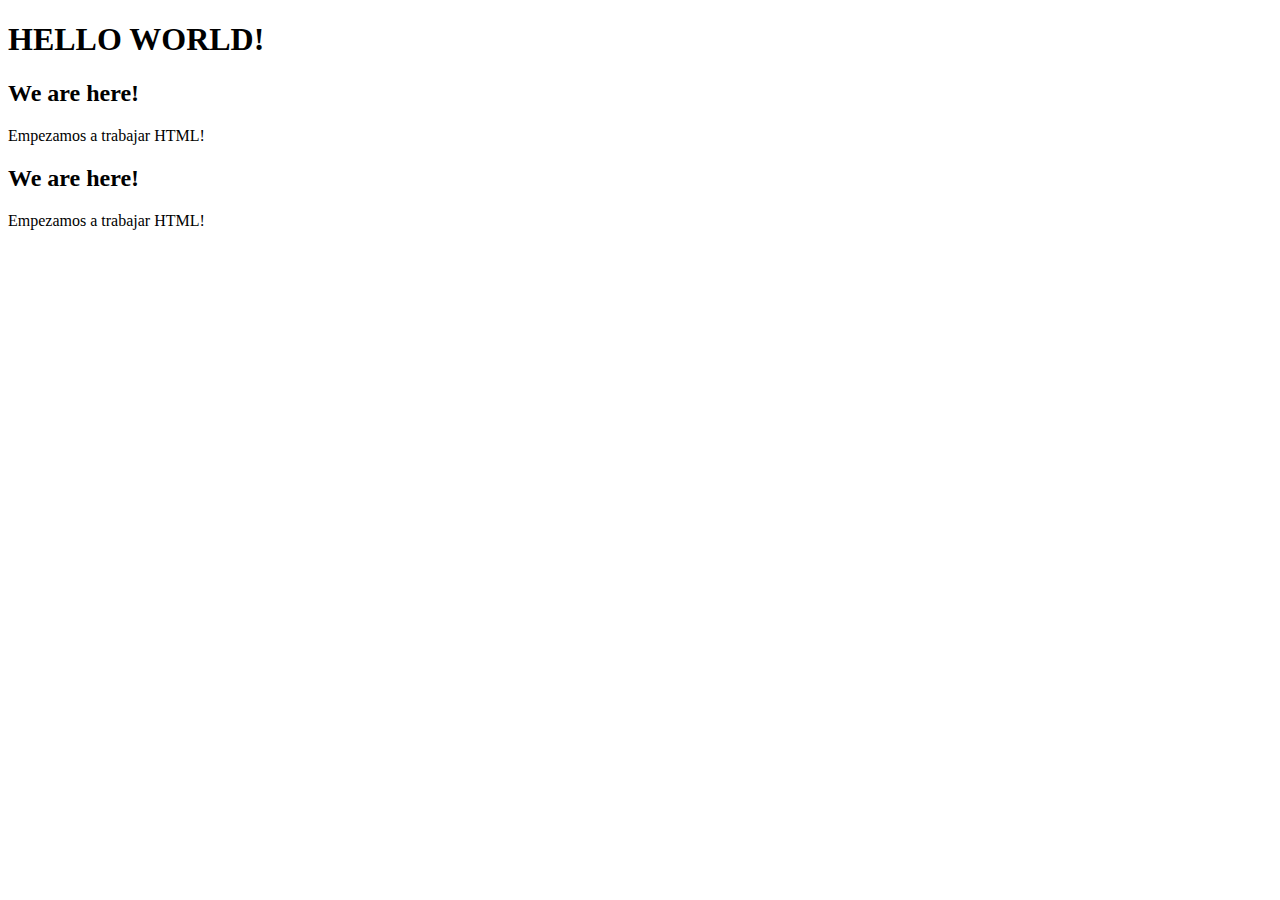
==== Html/index.html @ a5221a08 "aaaaaa" ====
<!DOCTYPE html>
<html>
    <head>
        <title>Mi primera página WEB.</title>
        <link rel="icon" type="image/x-icon" href="/imatges/Pere.jpeg" />
    </head>
    <body>
        <header>
            <h1>HELLO WORLD!</h1>
            <h2>We are here!</h2>
            <p>Empezamos a trabajar HTML!</p>
        </header>
        <h2>We are here!</h2>
        <p>Empezamos a trabajar HTML!</p>
        </body>
</html>
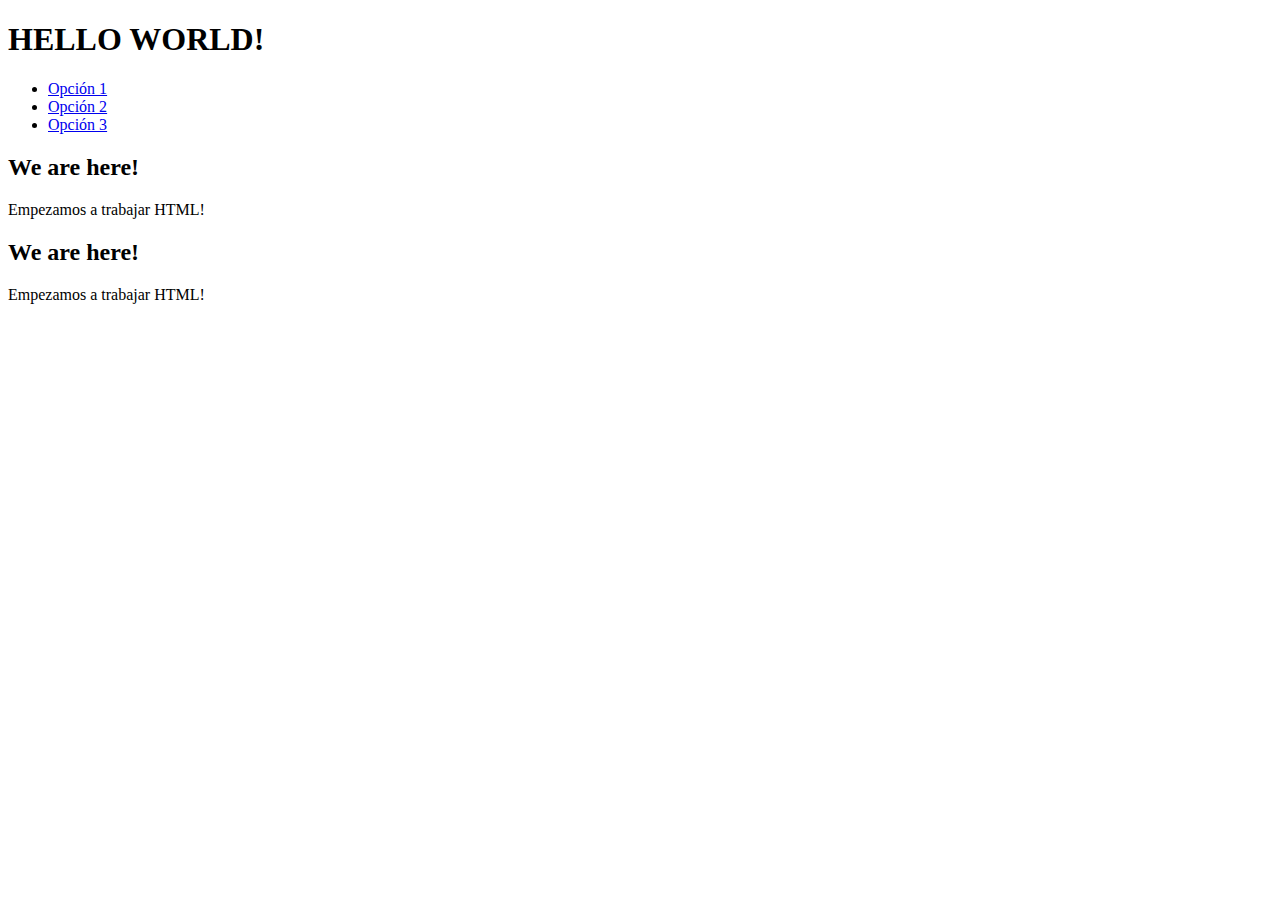
==== commit cecb15a2: "frjrjrrjrj" ====
--- a/Html/index.html
+++ b/Html/index.html
@@ -2,11 +2,18 @@
 <html>
     <head>
         <title>Mi primera página WEB.</title>
-        <link rel="icon" type="image/x-icon" href="/imatges/Pere.jpeg" />
+        <link rel="icon" type="image/x-icon" href="Escriptori/DADES/Oriol Ganzinelli/M04/Html/imatges/Pere.jpeg" />
     </head>
     <body>
         <header>
             <h1>HELLO WORLD!</h1>
+            <nav>
+                <ul>
+                    <li><a href="www.itb.cat" target=" blank">Opción 1</a></li>
+                    <li><a href="www.stackoverflow.com" target=" blank">Opción 2</a></li>
+                    <li><a href="www.android.com" target=" blank">Opción 3</a></li>
+                </ul>
+            </nav>
             <h2>We are here!</h2>
             <p>Empezamos a trabajar HTML!</p>
         </header>
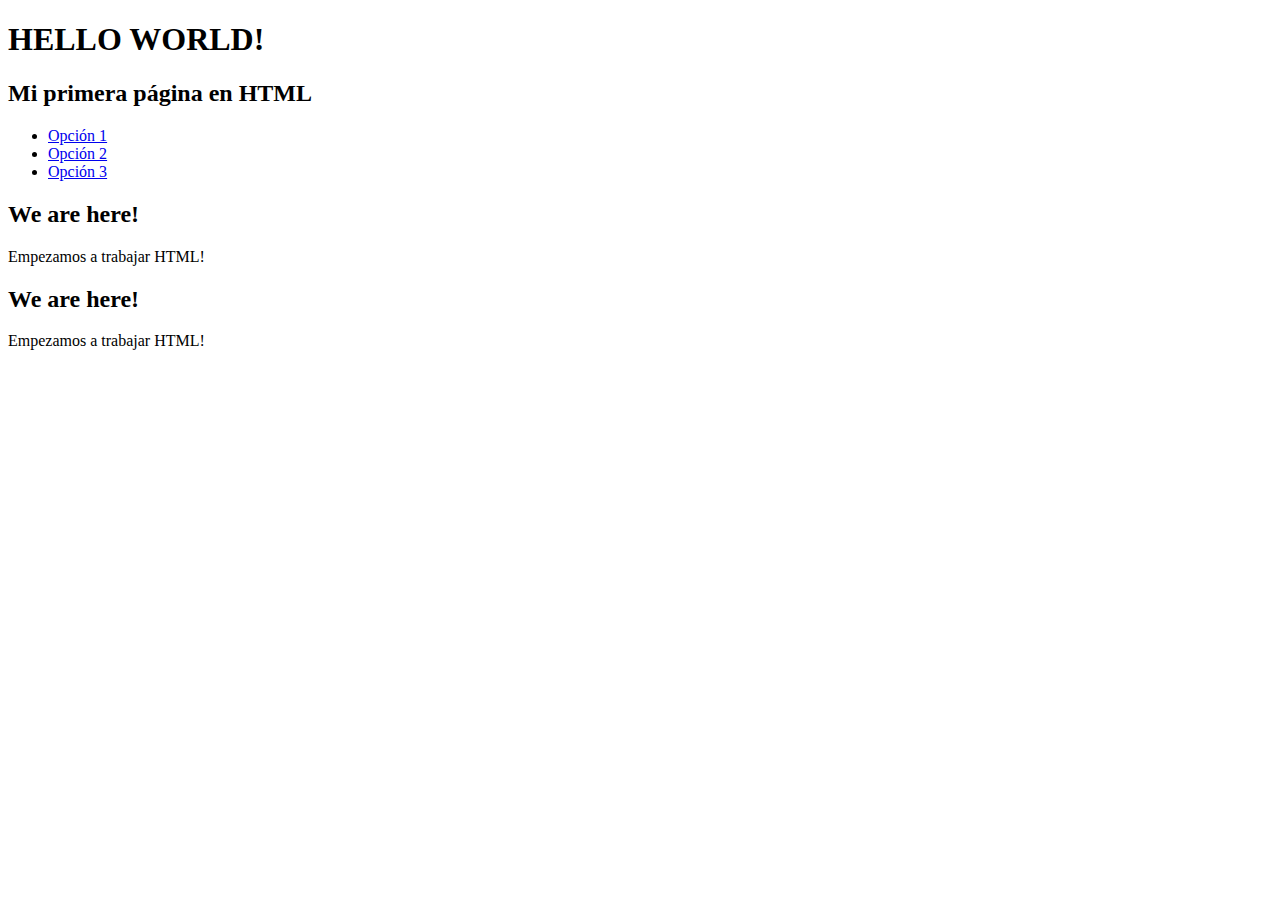
==== commit 949293b5: "hola" ====
--- a/Html/index.html
+++ b/Html/index.html
@@ -7,6 +7,7 @@
     <body>
         <header>
             <h1>HELLO WORLD!</h1>
+            <h2>Mi primera página en HTML</h2>
             <nav>
                 <ul>
                     <li><a href="www.itb.cat" target=" blank">Opción 1</a></li>
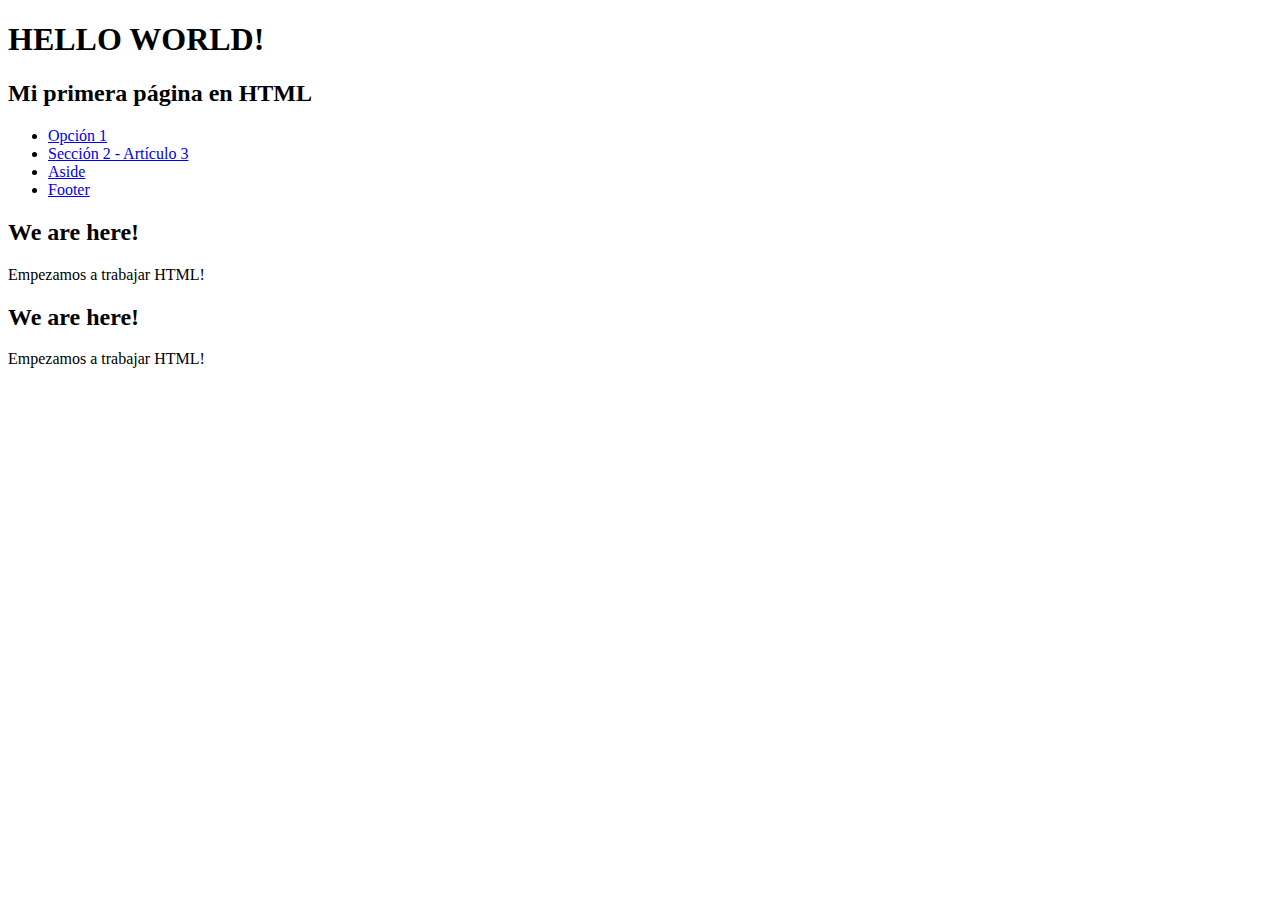
==== commit d5a847e8: "holaaa 2" ====
--- a/Html/index.html
+++ b/Html/index.html
@@ -11,8 +11,9 @@
             <nav>
                 <ul>
                     <li><a href="www.itb.cat" target=" blank">Opción 1</a></li>
-                    <li><a href="www.stackoverflow.com" target=" blank">Opción 2</a></li>
-                    <li><a href="www.android.com" target=" blank">Opción 3</a></li>
+                    <li><a href="www.stackoverflow.com" target=" blank">Sección 2 - Artículo 3</a></li>
+                    <li><a href="www.android.com" target=" blank">Aside</a></li>
+                    <li><a href="www.android.com" target=" blank">Footer</a></li>
                 </ul>
             </nav>
             <h2>We are here!</h2>
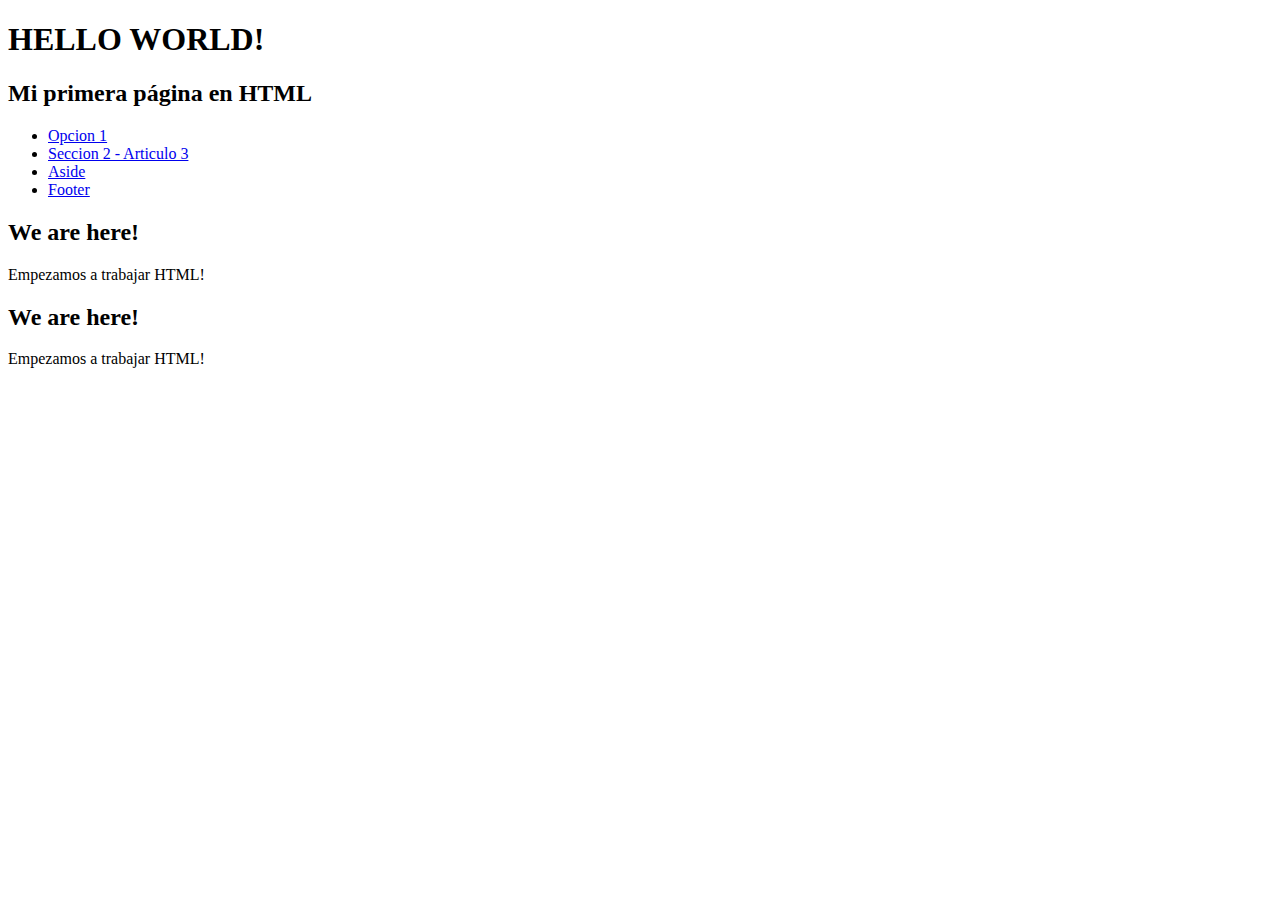
==== commit cbcbfe66: "holaaa 3" ====
--- a/Html/index.html
+++ b/Html/index.html
@@ -10,8 +10,8 @@
             <h2>Mi primera página en HTML</h2>
             <nav>
                 <ul>
-                    <li><a href="www.itb.cat" target=" blank">Opción 1</a></li>
-                    <li><a href="www.stackoverflow.com" target=" blank">Sección 2 - Artículo 3</a></li>
+                    <li><a href="www.itb.cat" target=" blank">Opcion 1</a></li>
+                    <li><a href="www.stackoverflow.com" target=" blank">Seccion 2 - Articulo 3</a></li>
                     <li><a href="www.android.com" target=" blank">Aside</a></li>
                     <li><a href="www.android.com" target=" blank">Footer</a></li>
                 </ul>
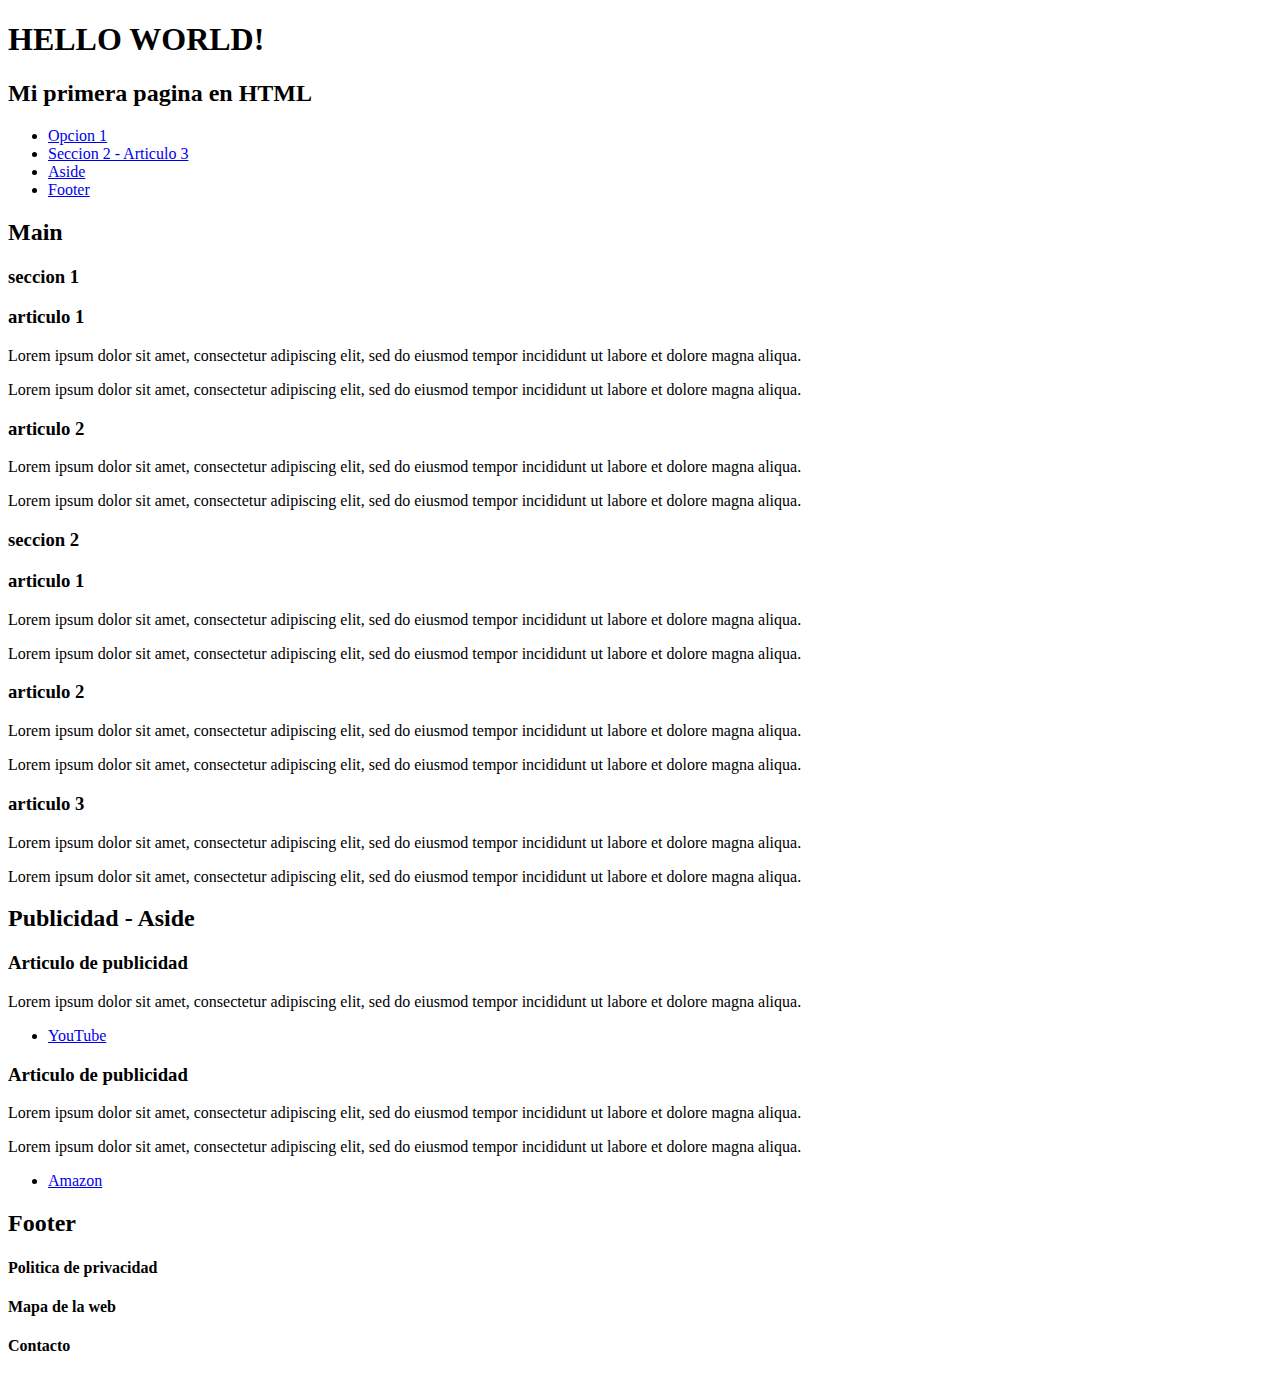
==== commit f493653c: "holaaaaaaa" ====
--- a/Html/index.html
+++ b/Html/index.html
@@ -7,7 +7,7 @@
     <body>
         <header>
             <h1>HELLO WORLD!</h1>
-            <h2>Mi primera página en HTML</h2>
+            <h2>Mi primera pagina en HTML</h2>
             <nav>
                 <ul>
                     <li><a href="www.itb.cat" target=" blank">Opcion 1</a></li>
@@ -16,10 +16,51 @@
                     <li><a href="www.android.com" target=" blank">Footer</a></li>
                 </ul>
             </nav>
-            <h2>We are here!</h2>
-            <p>Empezamos a trabajar HTML!</p>
+            <h2>Main</h2>
+            <h3>seccion 1</h3>
+            <h3>articulo 1</h3>
+            <p>Lorem ipsum dolor sit amet, consectetur adipiscing elit, sed do eiusmod tempor incididunt ut labore et dolore magna aliqua.</p>
+            <p>Lorem ipsum dolor sit amet, consectetur adipiscing elit, sed do eiusmod tempor incididunt ut labore et dolore magna aliqua.</p>
+
+            <h3>articulo 2</h3>
+            <p>Lorem ipsum dolor sit amet, consectetur adipiscing elit, sed do eiusmod tempor incididunt ut labore et dolore magna aliqua.</p>
+            <p>Lorem ipsum dolor sit amet, consectetur adipiscing elit, sed do eiusmod tempor incididunt ut labore et dolore magna aliqua.</p>
+
+            <h3>seccion 2</h3>
+            <h3>articulo 1</h3>
+            <p>Lorem ipsum dolor sit amet, consectetur adipiscing elit, sed do eiusmod tempor incididunt ut labore et dolore magna aliqua.</p>
+            <p>Lorem ipsum dolor sit amet, consectetur adipiscing elit, sed do eiusmod tempor incididunt ut labore et dolore magna aliqua.</p>
+
+            <h3>articulo 2</h3>
+            <p>Lorem ipsum dolor sit amet, consectetur adipiscing elit, sed do eiusmod tempor incididunt ut labore et dolore magna aliqua.</p>
+            <p>Lorem ipsum dolor sit amet, consectetur adipiscing elit, sed do eiusmod tempor incididunt ut labore et dolore magna aliqua.</p>
+
+            <h3>articulo 3</h3>
+            <p>Lorem ipsum dolor sit amet, consectetur adipiscing elit, sed do eiusmod tempor incididunt ut labore et dolore magna aliqua.</p>
+            <p>Lorem ipsum dolor sit amet, consectetur adipiscing elit, sed do eiusmod tempor incididunt ut labore et dolore magna aliqua.</p>
+
+            <h2>Publicidad - Aside</h2>
+            <h3>Articulo de publicidad</h3>
+            <p>Lorem ipsum dolor sit amet, consectetur adipiscing elit, sed do eiusmod tempor incididunt ut labore et dolore magna aliqua.</p>
+            <nav>
+                <ul>
+                    <li><a href="www.youtube.com" target=" blank">YouTube</a></li>
+                </ul>
+            </nav>
+
+            <h3>Articulo de publicidad</h3>
+            <p>Lorem ipsum dolor sit amet, consectetur adipiscing elit, sed do eiusmod tempor incididunt ut labore et dolore magna aliqua.</p>
+            <p>Lorem ipsum dolor sit amet, consectetur adipiscing elit, sed do eiusmod tempor incididunt ut labore et dolore magna aliqua.</p>
+            <nav>
+                <ul>
+                    <li><a href="www.amazon.com" target=" blank">Amazon</a></li>
+                </ul>
+            </nav>
+
+            <h2>Footer</h2>
+            <h4>Politica de privacidad</h4>
+            <h4>Mapa de la web</h4>
+            <h4>Contacto</h4>
         </header>
-        <h2>We are here!</h2>
-        <p>Empezamos a trabajar HTML!</p>
         </body>
 </html>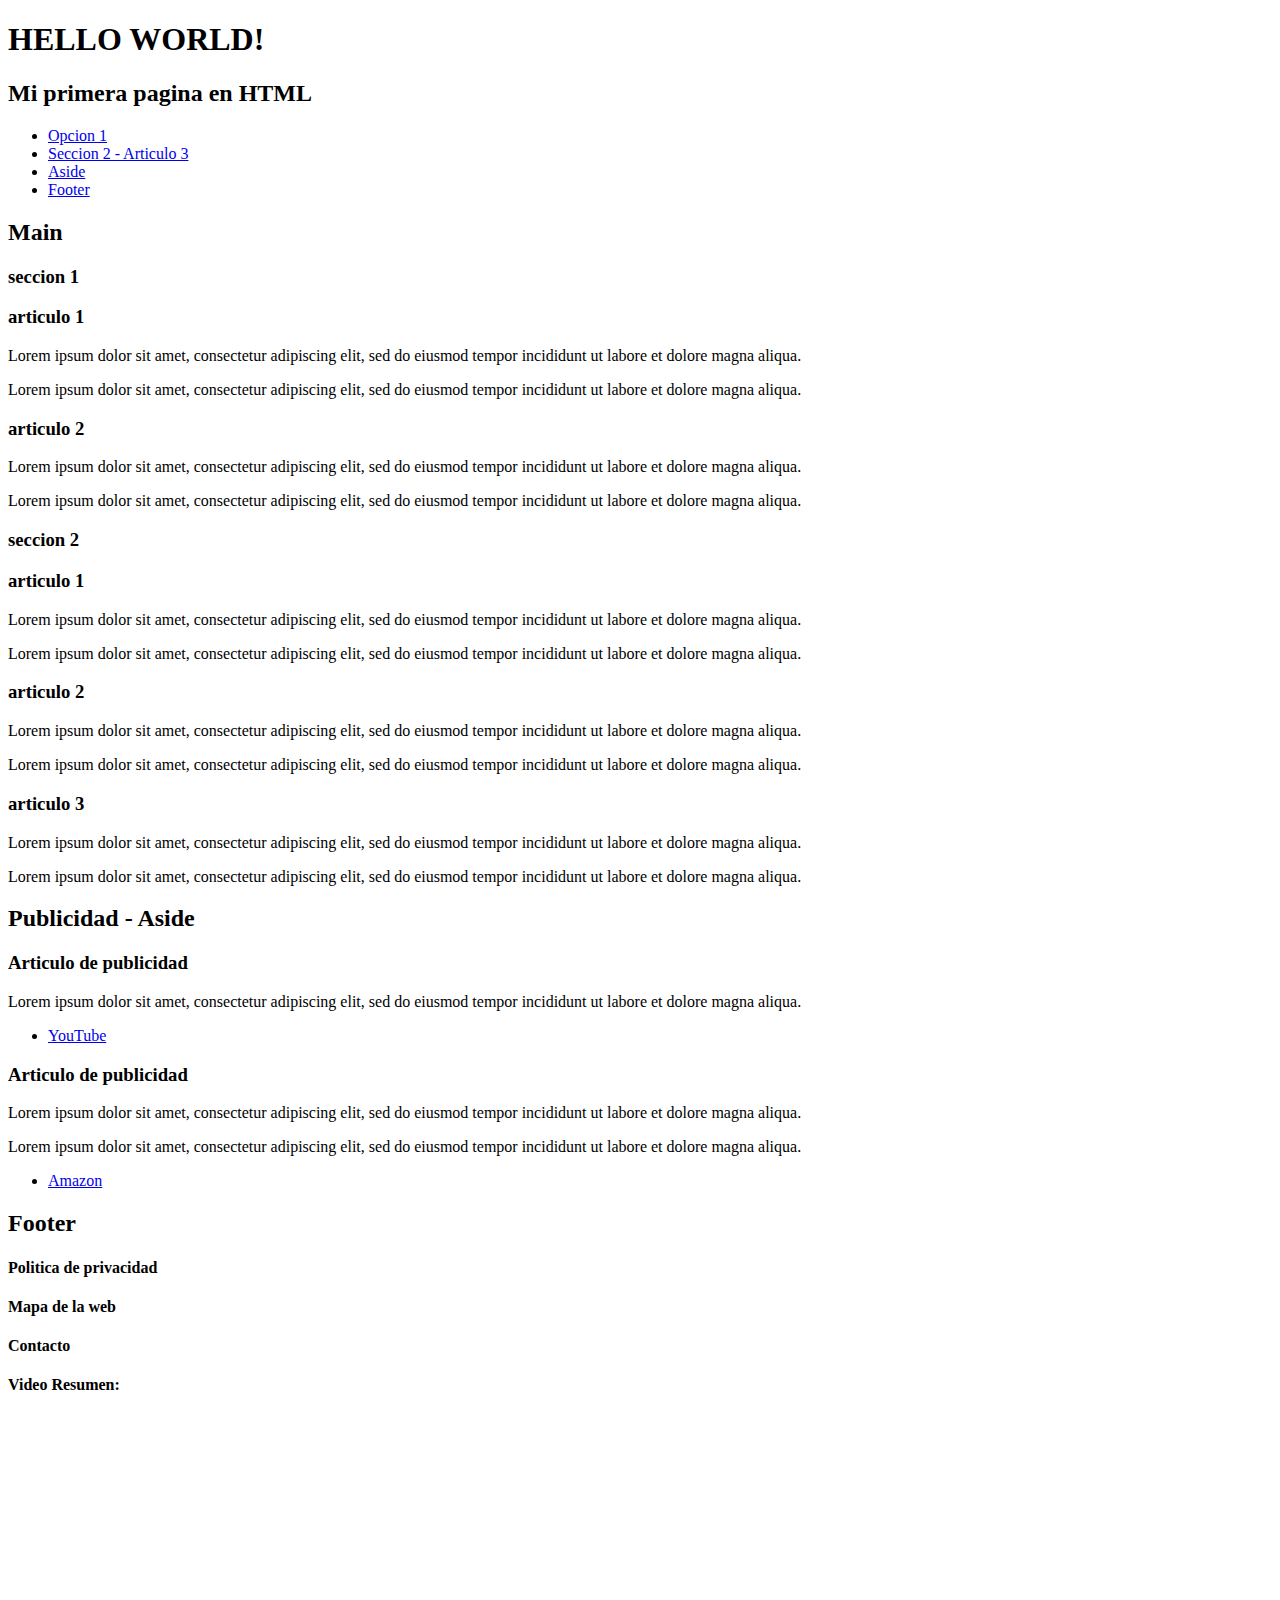
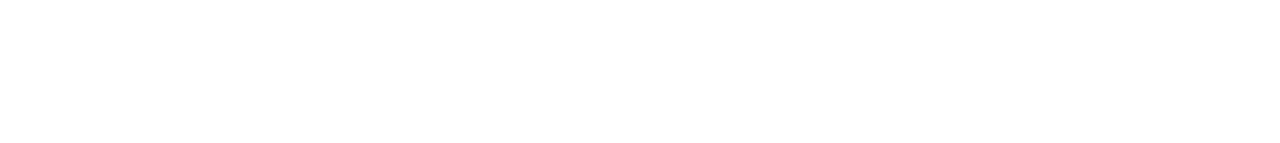
==== commit ffb8e13c: "final?" ====
--- a/Html/index.html
+++ b/Html/index.html
@@ -6,61 +6,68 @@
     </head>
     <body>
         <header>
-            <h1>HELLO WORLD!</h1>
-            <h2>Mi primera pagina en HTML</h2>
-            <nav>
-                <ul>
-                    <li><a href="www.itb.cat" target=" blank">Opcion 1</a></li>
-                    <li><a href="www.stackoverflow.com" target=" blank">Seccion 2 - Articulo 3</a></li>
-                    <li><a href="www.android.com" target=" blank">Aside</a></li>
-                    <li><a href="www.android.com" target=" blank">Footer</a></li>
-                </ul>
-            </nav>
-            <h2>Main</h2>
-            <h3>seccion 1</h3>
-            <h3>articulo 1</h3>
-            <p>Lorem ipsum dolor sit amet, consectetur adipiscing elit, sed do eiusmod tempor incididunt ut labore et dolore magna aliqua.</p>
-            <p>Lorem ipsum dolor sit amet, consectetur adipiscing elit, sed do eiusmod tempor incididunt ut labore et dolore magna aliqua.</p>
+            <article>
+                <h1>HELLO WORLD!</h1>
+                <h2>Mi primera pagina en HTML</h2>
+                <nav>
+                    <ul>
+                        <li><a href="www.itb.cat" target=" blank">Opcion 1</a></li>
+                        <li><a href="www.stackoverflow.com" target=" blank">Seccion 2 - Articulo 3</a></li>
+                        <li><a href="www.android.com" target=" blank">Aside</a></li>
+                        <li><a href="https://ibaillanos.tv/" target=" blank">Footer</a></li>
+                    </ul>
+                </nav>
+                <h2>Main</h2>
+                <h3>seccion 1</h3>
+                <h3>articulo 1</h3>
+                <p>Lorem ipsum dolor sit amet, consectetur adipiscing elit, sed do eiusmod tempor incididunt ut labore et dolore magna aliqua.</p>
+                <p>Lorem ipsum dolor sit amet, consectetur adipiscing elit, sed do eiusmod tempor incididunt ut labore et dolore magna aliqua.</p>
 
-            <h3>articulo 2</h3>
-            <p>Lorem ipsum dolor sit amet, consectetur adipiscing elit, sed do eiusmod tempor incididunt ut labore et dolore magna aliqua.</p>
-            <p>Lorem ipsum dolor sit amet, consectetur adipiscing elit, sed do eiusmod tempor incididunt ut labore et dolore magna aliqua.</p>
+                <h3>articulo 2</h3>
+                <p>Lorem ipsum dolor sit amet, consectetur adipiscing elit, sed do eiusmod tempor incididunt ut labore et dolore magna aliqua.</p>
+                <p>Lorem ipsum dolor sit amet, consectetur adipiscing elit, sed do eiusmod tempor incididunt ut labore et dolore magna aliqua.</p>
 
-            <h3>seccion 2</h3>
-            <h3>articulo 1</h3>
-            <p>Lorem ipsum dolor sit amet, consectetur adipiscing elit, sed do eiusmod tempor incididunt ut labore et dolore magna aliqua.</p>
-            <p>Lorem ipsum dolor sit amet, consectetur adipiscing elit, sed do eiusmod tempor incididunt ut labore et dolore magna aliqua.</p>
+                <h3>seccion 2</h3>
+                <h3>articulo 1</h3>
+                <p>Lorem ipsum dolor sit amet, consectetur adipiscing elit, sed do eiusmod tempor incididunt ut labore et dolore magna aliqua.</p>
+                <p>Lorem ipsum dolor sit amet, consectetur adipiscing elit, sed do eiusmod tempor incididunt ut labore et dolore magna aliqua.</p>
 
-            <h3>articulo 2</h3>
-            <p>Lorem ipsum dolor sit amet, consectetur adipiscing elit, sed do eiusmod tempor incididunt ut labore et dolore magna aliqua.</p>
-            <p>Lorem ipsum dolor sit amet, consectetur adipiscing elit, sed do eiusmod tempor incididunt ut labore et dolore magna aliqua.</p>
+                <h3>articulo 2</h3>
+                <p>Lorem ipsum dolor sit amet, consectetur adipiscing elit, sed do eiusmod tempor incididunt ut labore et dolore magna aliqua.</p>
+                <p>Lorem ipsum dolor sit amet, consectetur adipiscing elit, sed do eiusmod tempor incididunt ut labore et dolore magna aliqua.</p>
 
-            <h3>articulo 3</h3>
-            <p>Lorem ipsum dolor sit amet, consectetur adipiscing elit, sed do eiusmod tempor incididunt ut labore et dolore magna aliqua.</p>
-            <p>Lorem ipsum dolor sit amet, consectetur adipiscing elit, sed do eiusmod tempor incididunt ut labore et dolore magna aliqua.</p>
+                <h3>articulo 3</h3>
+                <p>Lorem ipsum dolor sit amet, consectetur adipiscing elit, sed do eiusmod tempor incididunt ut labore et dolore magna aliqua.</p>
+                <p>Lorem ipsum dolor sit amet, consectetur adipiscing elit, sed do eiusmod tempor incididunt ut labore et dolore magna aliqua.</p>
 
-            <h2>Publicidad - Aside</h2>
-            <h3>Articulo de publicidad</h3>
-            <p>Lorem ipsum dolor sit amet, consectetur adipiscing elit, sed do eiusmod tempor incididunt ut labore et dolore magna aliqua.</p>
-            <nav>
-                <ul>
-                    <li><a href="www.youtube.com" target=" blank">YouTube</a></li>
-                </ul>
-            </nav>
+                <h2>Publicidad - Aside</h2>
+                <h3>Articulo de publicidad</h3>
+                <p>Lorem ipsum dolor sit amet, consectetur adipiscing elit, sed do eiusmod tempor incididunt ut labore et dolore magna aliqua.</p>
+                <nav>
+                    <ul>
+                        <li><a href="https://www.youtube.com/" target=" blank">YouTube</a></li>
+                    </ul>
+                </nav>
 
-            <h3>Articulo de publicidad</h3>
-            <p>Lorem ipsum dolor sit amet, consectetur adipiscing elit, sed do eiusmod tempor incididunt ut labore et dolore magna aliqua.</p>
-            <p>Lorem ipsum dolor sit amet, consectetur adipiscing elit, sed do eiusmod tempor incididunt ut labore et dolore magna aliqua.</p>
-            <nav>
-                <ul>
-                    <li><a href="www.amazon.com" target=" blank">Amazon</a></li>
-                </ul>
-            </nav>
+                <h3>Articulo de publicidad</h3>
+                <p>Lorem ipsum dolor sit amet, consectetur adipiscing elit, sed do eiusmod tempor incididunt ut labore et dolore magna aliqua.</p>
+                <p>Lorem ipsum dolor sit amet, consectetur adipiscing elit, sed do eiusmod tempor incididunt ut labore et dolore magna aliqua.</p>
+                <nav>
+                    <ul>
+                        <li><a href="https://www.amazon.es/" target=" blank">Amazon</a></li>
+                    </ul>
+                </nav>
 
-            <h2>Footer</h2>
-            <h4>Politica de privacidad</h4>
-            <h4>Mapa de la web</h4>
-            <h4>Contacto</h4>
+                <h2>Footer</h2>
+                <h4>Politica de privacidad</h4>
+                <h4>Mapa de la web</h4>
+                <h4>Contacto</h4>
+            </article>
         </header>
         </body>
+        <footer>
+            <article>
+                <h4>Video Resumen:</h4>
+                <iframe width="560" height="315" src="https://www.youtube.com/embed/LzMP79DSDCQ?si=yuG4FpoBYIUqOjo-" title="YouTube video player" frameborder="0" allow="accelerometer; autoplay; clipboard-write; encrypted-media; gyroscope; picture-in-picture; web-share" allowfullscreen></iframe>
+        </footer>
 </html>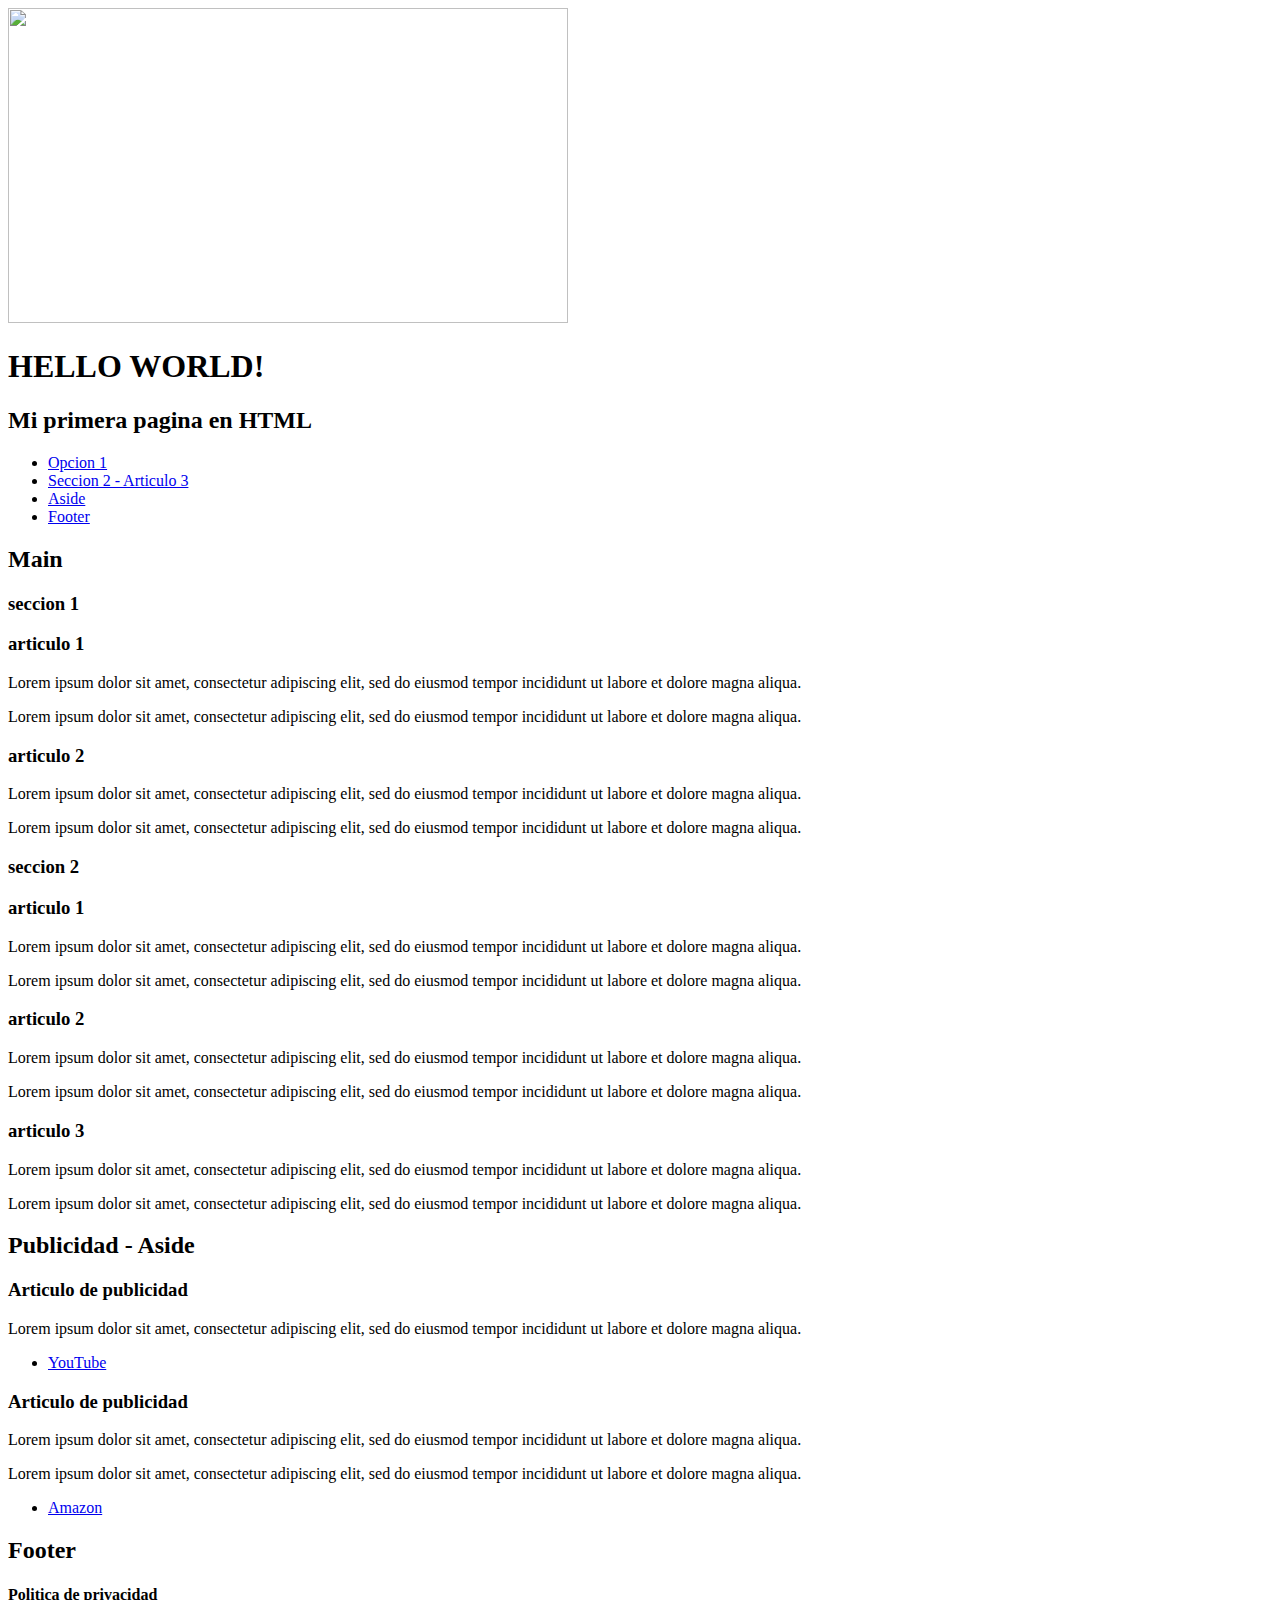
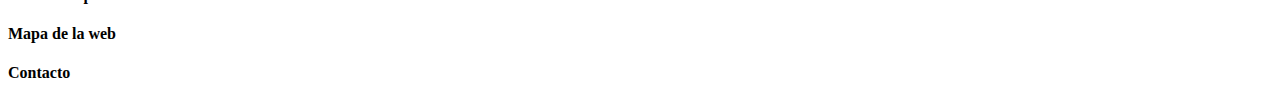
==== commit a881136b: "Imagenes" ====
--- a/Html/index.html
+++ b/Html/index.html
@@ -2,7 +2,7 @@
 <html>
     <head>
         <title>Mi primera página WEB.</title>
-        <link rel="icon" type="image/x-icon" href="Escriptori/DADES/Oriol Ganzinelli/M04/Html/imatges/Pere.jpeg" />
+        <img width="560px" height="315px" src="/Escriptori/DADES/Oriol Ganzinelli/M04/Html/imatges/Pere.jpeg" />
     </head>
     <body>
         <header>
@@ -65,9 +65,4 @@
             </article>
         </header>
         </body>
-        <footer>
-            <article>
-                <h4>Video Resumen:</h4>
-                <iframe width="560" height="315" src="https://www.youtube.com/embed/LzMP79DSDCQ?si=yuG4FpoBYIUqOjo-" title="YouTube video player" frameborder="0" allow="accelerometer; autoplay; clipboard-write; encrypted-media; gyroscope; picture-in-picture; web-share" allowfullscreen></iframe>
-        </footer>
 </html>